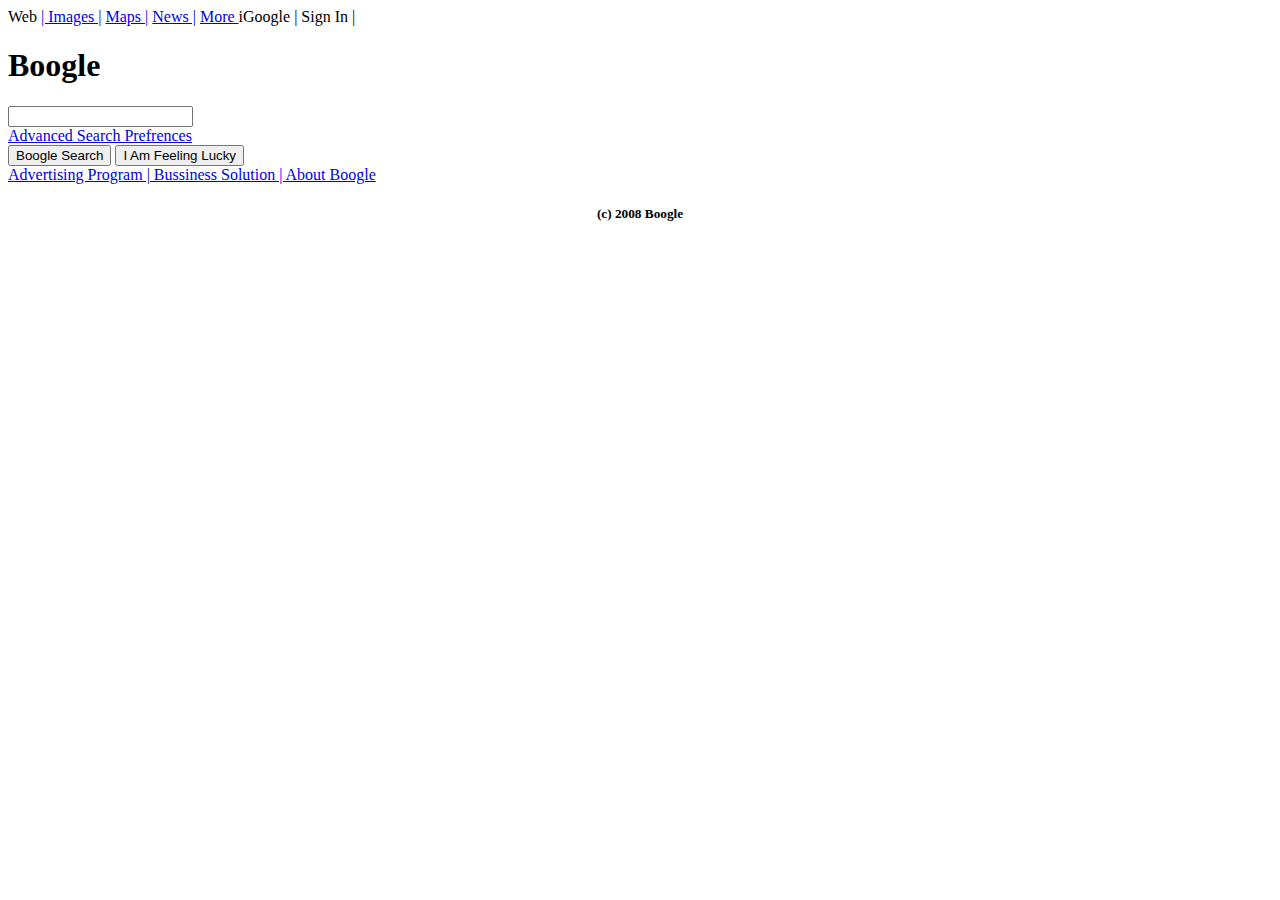
==== Boogle.html @ 4a62367a "Boogle" ====
<!DOCTYPE html>
<html>

<body>
    <link href="Boogle.css" rel="stylesheet">

    <header>
        Web
        <a href="https://www.pexels.com/search/nature/">| Images |</a>
        <a href="https://www.maps.com"> Maps |</a>
        <a href="https://www.cnn.com/"> News |</a>
        <a href="https://www.facebook.com/cnn/"> More </a>
        <p1> iGoogle | Sign In | </p1>
        <h1>Boogle</h1>

        <div class="searchdiv">
            <input class="searchbox" type="text" name="" id="">
        </div>

        <div class="mary">
            <a href="http://www.amazon.com">Advanced Search Prefrences </a>
        </div>

        <button type="button">Boogle Search </button>
        <button type="button" style="margin-left: 0px">I Am Feeling Lucky</button>

        <br>
        <div class="link">
            <a href="https://www.pexels.com/search/nature/">
                Advertising Program | Bussiness Solution | About Boogle </a>
        </div>

        <h5 style="color:black;text-align: center">(c) 2008 Boogle</h5>


    </header>
</body>

</html>
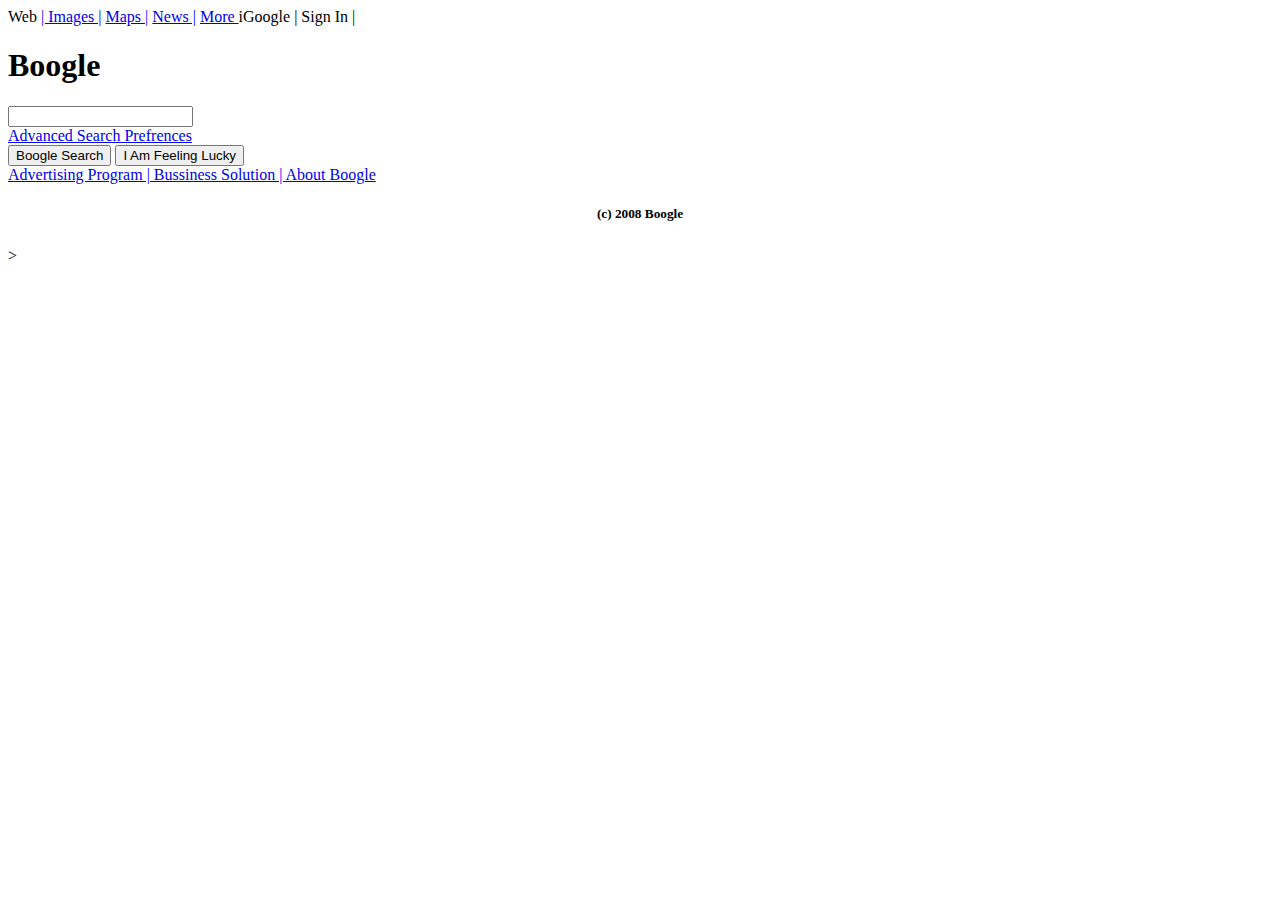
==== commit ad9434f3: "added h6 tags" ====
--- a/Boogle.html
+++ b/Boogle.html
@@ -32,7 +32,7 @@
         </div>
 
         <h5 style="color:black;text-align: center">(c) 2008 Boogle</h5>
-
+        <h6> </h6>>
 
     </header>
 </body>
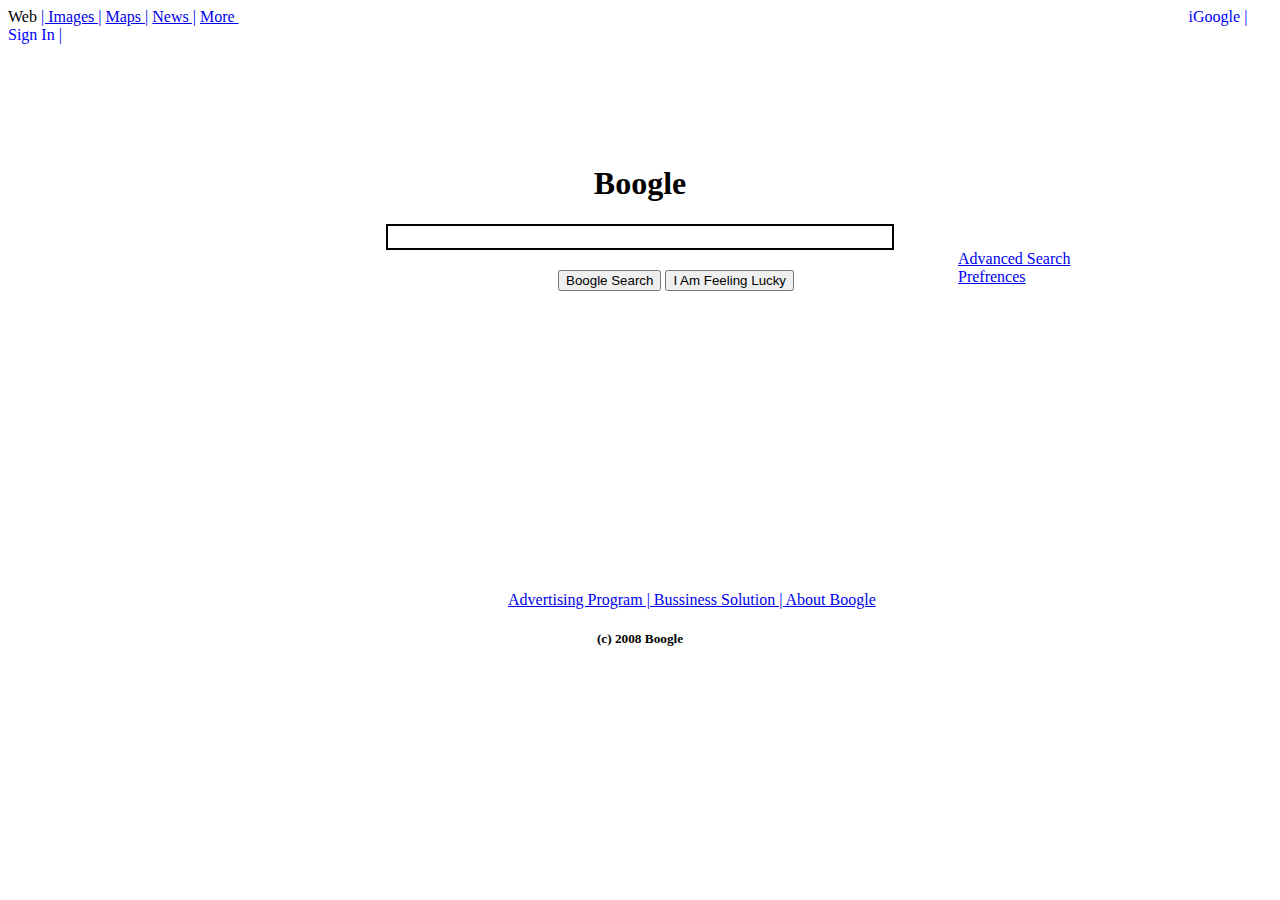
==== commit 2d213494: "adding css file" ====
--- a/Boogle.html
+++ b/Boogle.html
@@ -29,12 +29,9 @@
         <div class="link">
             <a href="https://www.pexels.com/search/nature/">
                 Advertising Program | Bussiness Solution | About Boogle </a>
-        </div>
-
-        <h5 style="color:black;text-align: center">(c) 2008 Boogle</h5>
-        <h6> </h6>>
+            </div>
 
     </header>
 </body>
-
+<h5>(c) 2008 Boogle</h5>
 </html>--- a/Boogle.css
+++ b/Boogle.css
@@ -0,0 +1,40 @@
+p1 {
+    padding-left: 950px;
+    color: blue;
+}
+h1 {
+    text-align: center;
+    padding-top: 100px;
+}
+button{
+   margin-left: 550px;
+}
+.mary {
+    color: blue;
+    margin-left: 950px;
+    width: 115px;
+    height: 20px;
+    }
+
+.searchdiv {
+    margin:0 auto;
+    text-align: center;    
+    margin-left: auto;
+    margin-right: auto;
+        
+}
+.searchbox {
+   
+    width: 500px;
+    height: 20px;
+    border: 2px solid black;      
+}
+.link{
+    color:blue;
+    margin-top: 300px;
+    margin-left: 500px;
+}
+h5{
+    color: black;
+    text-align: center;
+}